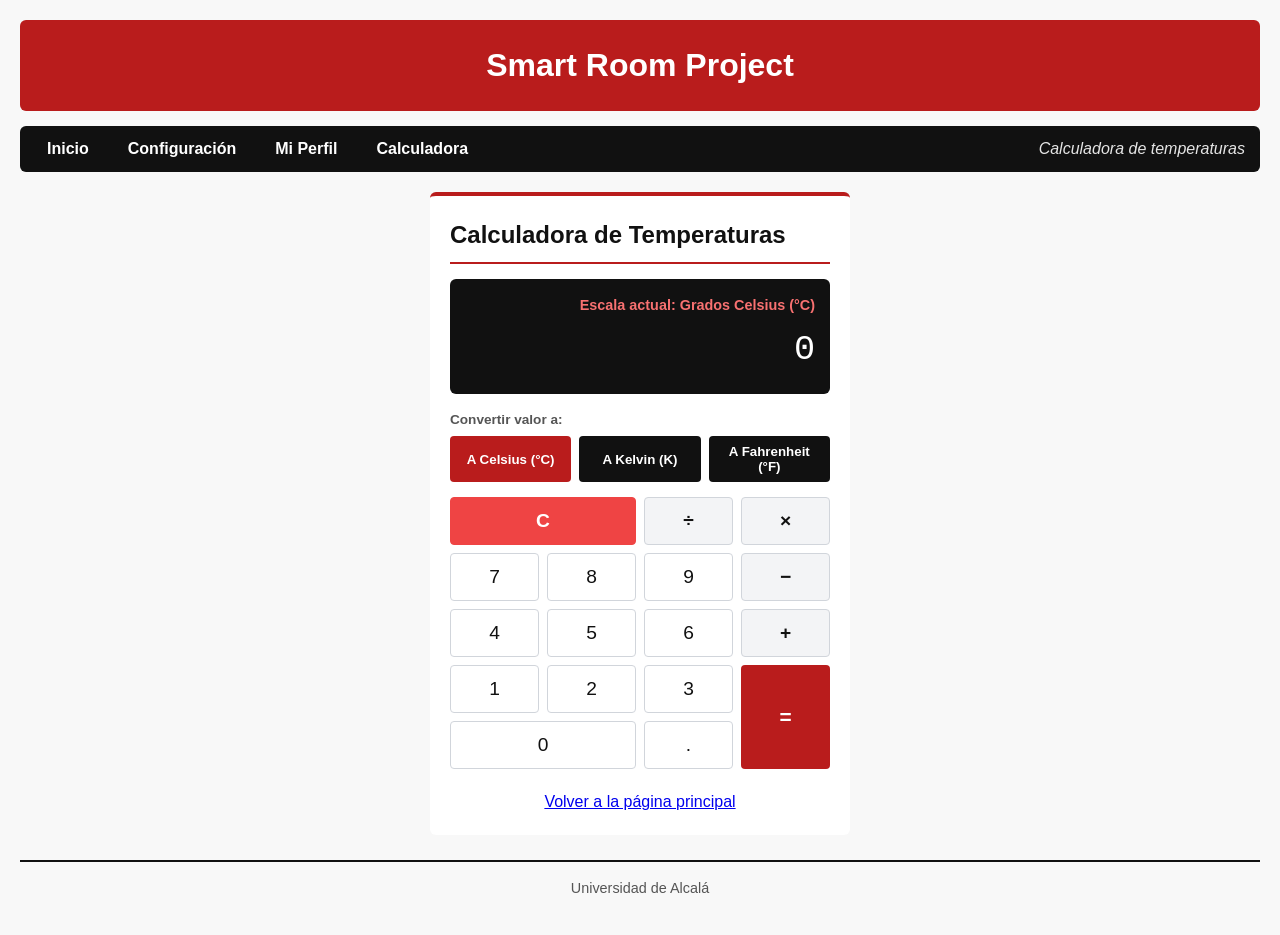
==== calculadora.html @ 2f7f599f "Apartado 4: Calculadora y fin de la práctica" ====
<!DOCTYPE html>
<html lang="es">
<head>
  <meta charset="UTF-8">
  <meta name="viewport" content="width=device-width, initial-scale=1.0">
  <meta name="description" content="Calculadora y conversor de temperaturas Smart Room">
  <title>Smart Room Project - Calculadora de Temperaturas</title>
  <link rel="stylesheet" href="css/iroom.css">
</head>
<body>

  <!-- Encabezado -->
  <header>
    <h1>Smart Room Project</h1>
  </header>

  <!-- Menú de navegación -->
  <div class="menu-container">
    <nav aria-label="Menú principal">
      <ul>
        <li><a href="index.html">Inicio</a></li>
        <li><a href="config.html">Configuración</a></li>
        <li><a href="minombre.html">Mi Perfil</a></li>
        <li><a href="calculadora.html">Calculadora</a></li>
      </ul>
    </nav>
    <aside id="info-aside">Calculadora de temperaturas</aside>
  </div>

  <main style="justify-content: ;">
    <!-- Tarjeta de la calculadora usando las clases de iroom.css -->
    <section class="card calc-container">
      <h2>Calculadora de Temperaturas</h2>

      <!-- Visor de la calculadora -->
      <div class="calc-screen">
        <div id="unit-badge" class="calc-unit-badge">
          Escala actual: Grados Celsius (°C)
        </div>
        <div id="calc-display" class="calc-display-digits">0</div>
      </div>

      <!-- Conversor de escalas -->
      <div class="scale-converter-group">
        <label class="scale-label">Convertir valor a:</label>
        <div class="scale-buttons">
          <button type="button" id="btn-to-celsius" class="scale-btn active">A Celsius (°C)</button>
          <button type="button" id="btn-to-kelvin" class="scale-btn">A Kelvin (K)</button>
          <button type="button" id="btn-to-fahrenheit" class="scale-btn">A Fahrenheit (°F)</button>
        </div>
      </div>

      <!-- Botonera -->
      <div class="calc-grid">
        <button type="button" class="calc-btn btn-clear" data-val="C">C</button>
        <button type="button" class="calc-btn btn-op" data-val="/">÷</button>
        <button type="button" class="calc-btn btn-op" data-val="*">×</button>

        <button type="button" class="calc-btn btn-num" data-val="7">7</button>
        <button type="button" class="calc-btn btn-num" data-val="8">8</button>
        <button type="button" class="calc-btn btn-num" data-val="9">9</button>
        <button type="button" class="calc-btn btn-op" data-val="-">−</button>

        <button type="button" class="calc-btn btn-num" data-val="4">4</button>
        <button type="button" class="calc-btn btn-num" data-val="5">5</button>
        <button type="button" class="calc-btn btn-num" data-val="6">6</button>
        <button type="button" class="calc-btn btn-op" data-val="+">+</button>

        <button type="button" class="calc-btn btn-num" data-val="1">1</button>
        <button type="button" class="calc-btn btn-num" data-val="2">2</button>
        <button type="button" class="calc-btn btn-num" data-val="3">3</button>
        <button type="button" class="calc-btn btn-equals" data-val="=">=</button>

        <button type="button" class="calc-btn btn-num btn-zero" data-val="0">0</button>
        <button type="button" class="calc-btn btn-num" data-val=".">.</button>
      </div>

      <p class="back-link-container">
        <a href="index.html">Volver a la página principal</a>
      </p>
    </section>
  </main>

  <footer>
    <p>Universidad de Alcalá</p>
  </footer>

  <!-- Lógica JavaScript -->
  <script>
    // Recuperar usuario de LocalStorage
    const savedName = localStorage.getItem('fname');
    if (savedName) {
      document.getElementById('info-aside').textContent = `Usuario: ${savedName}`;
    }

    // Elementos del visor
    const display = document.getElementById('calc-display');
    const unitBadge = document.getElementById('unit-badge');
    const btnC = document.getElementById('btn-to-celsius');
    const btnK = document.getElementById('btn-to-kelvin');
    const btnF = document.getElementById('btn-to-fahrenheit');

    // Estado interno
    let currentInput = "0";
    let previousInput = null;
    let currentOperation = null;
    let resetOnNextInput = false;
    let currentScale = "C";

    const scaleLabels = {
      C: "Grados Celsius (°C)",
      K: "Kelvin (K)",
      F: "Grados Fahrenheit (°F)"
    };

    function actualizarVisor() {
      display.textContent = currentInput;
      unitBadge.textContent = `Escala actual: ${scaleLabels[currentScale]}`;
    }

    // Botonera de dígitos y operaciones
    const buttons = document.querySelectorAll('.calc-btn');
    buttons.forEach(btn => {
      btn.addEventListener('click', () => {
        const val = btn.getAttribute('data-val');

        if (val === 'C') {
          currentInput = "0";
          previousInput = null;
          currentOperation = null;
          resetOnNextInput = false;
          actualizarVisor();
          return;
        }

        if (['+', '-', '*', '/'].includes(val)) {
          if (currentOperation !== null && !resetOnNextInput) {
            calcularResultado();
          }
          previousInput = parseFloat(currentInput);
          currentOperation = val;
          resetOnNextInput = true;
          return;
        }

        if (val === '=') {
          if (currentOperation !== null && previousInput !== null) {
            calcularResultado();
            currentOperation = null;
            previousInput = null;
            resetOnNextInput = true;
          }
          return;
        }

        if (val === '.') {
          if (resetOnNextInput) {
            currentInput = "0.";
            resetOnNextInput = false;
          } else if (!currentInput.includes('.')) {
            currentInput += '.';
          }
          actualizarVisor();
          return;
        }

        if (resetOnNextInput || currentInput === "0") {
          currentInput = val;
          resetOnNextInput = false;
        } else {
          currentInput += val;
        }
        actualizarVisor();
      });
    });

    function calcularResultado() {
      const prev = previousInput;
      const curr = parseFloat(currentInput);
      let res = 0;

      switch (currentOperation) {
        case '+': res = prev + curr; break;
        case '-': res = prev - curr; break;
        case '*': res = prev * curr; break;
        case '/': res = curr === 0 ? "Error" : prev / curr; break;
        default: return;
      }

      if (res === "Error") {
        currentInput = "Error";
      } else {
        currentInput = parseFloat(res.toFixed(4)).toString();
      }
      actualizarVisor();
    }

    // Conversión de escalas
    function convertirEscala(nuevaEscala) {
      if (currentInput === "Error") return;
      if (currentScale === nuevaEscala) return;

      let temp = parseFloat(currentInput);
      if (isNaN(temp)) return;

      // 1. Convertir la temperatura origen a Celsius
      let tempCelsius;
      if (currentScale === "C") tempCelsius = temp;
      else if (currentScale === "K") tempCelsius = temp - 273.15;
      else if (currentScale === "F") tempCelsius = (temp - 32) * (5 / 9);

      // 2. De Celsius a la escala destino
      let resFinal;
      if (nuevaEscala === "C") resFinal = tempCelsius;
      else if (nuevaEscala === "K") resFinal = tempCelsius + 273.15;
      else if (nuevaEscala === "F") resFinal = (tempCelsius * (9 / 5)) + 32;

      currentScale = nuevaEscala;
      currentInput = parseFloat(resFinal.toFixed(2)).toString();
      actualizarVisor();

      // Actualizar clase activa en los botones
      [btnC, btnK, btnF].forEach(b => b.classList.remove('active'));
      if (nuevaEscala === "C") btnC.classList.add('active');
      if (nuevaEscala === "K") btnK.classList.add('active');
      if (nuevaEscala === "F") btnF.classList.add('active');
    }

    btnC.addEventListener('click', () => convertirEscala("C"));
    btnK.addEventListener('click', () => convertirEscala("K"));
    btnF.addEventListener('click', () => convertirEscala("F"));
  </script>

</body>
</html>
---- css/iroom.css ----
/*-------PRACTICA 1-------*/
/*Este archivo es para todos los estilos de la web y tener el codigo lo mas limpio y accesible posible*/
/*Lo primero sera configurar como el navegador calcula el tamaño total de los elementos html que haya en la web*/
/*El * es para hacer la configuracion universal y se aplique a todos los elementos de la web, en este caso a todos los modelos de caja estandar*/
/*Al poner el * y el margin y padding a 0 lo que estamos haciendo es la tecnica CSS Reset pque sirve para eliminar los estilos por defecto de los navegadores y para controlar totalmente el diseño*/
* {
  box-sizing: border-box;
  /**/
  margin: 0;
  padding: 0;
}

/*Body en la hoja de estilos sirve para definir el fondo general, la tipografia y los margenes por defecto*/
body {
  /*Tipografía general*/
  font-family: Arial, Helvetica, sans-serif;
  /*line-height es para indicar el espaciado entre las lineas de texto*/
  line-height: 1.6;
  /*Indica el color principal del texto de la web*/
  color: #111111;     
  /*Color del fondo de la web por defecto*/         
  background-color: #f8f8f8;
  /*padding sirve para generar espacio entre entre el contenido de un elemento y su propio borde*/   
  padding: 20px;
}

/*Estilo para la cabecera y título principal, en este caso Smart Room Project*/
header {
  /*Color de fondo roja*/
  background-color: #b91c1c;
  /*Color de las letras*/
  color: #ffffff;     
  /*Margenes de la cabecera con el final del elemento*/        
  padding: 20px;
  /*Texto centrado*/
  text-align: center;
  /*Sirve para redondear las esquinas del borde del elemento*/
  border-radius: 6px;
  /*Margen por debajo del elemento*/
  margin-bottom: 15px;
}

/*Con esto modificaremos los titulos h1 que esten detro de header para que solo se modifiquen los que nosotros queremos que se vean de la forma que hemos configurado antes*/
/*En este caso solo tenemos en header y con h1 a los titulos de Smart Room Project por lo que solo se verá afectado este titulo segun las especificaciones anteriores*/
header h1 {
  /*Ademas le decimos que haga el tamaño del texto de 2rem. Rem es la medida recomendada por si el usuario decide cambiar el tamaño de la letra en su navegador*/
  font-size: 2rem;
  /*Esto es para indicar que queremos que la letra del texto sea mas gorda de lo normal*/
  font-weight: bold;
}

/*Ahora configuraremos el menu de navegacion que usamos en las tres paginas con la clase menu-container*/
.menu-container {
  /*De esta forma colocaremos los elementos en fila facilmente, para que quede esteticamente las opciones de Inicio, configuracion y nombre*/
  display: flex;
  /*Con space-between indicamos que queremos los elementos distribuidos uniformemente empezando por la izquierda con el primer elemento siguiendo hacia la derecha hasta el ultimo*/
  justify-content: space-between;
  /*Centramos los items en el centro del contenedor para que quede justo en el medio, con el mismo margen arriba y abajo*/
  align-items: center;
  /*Color de fondo*/
  background-color: #111111;
  /*Esto creará un margen entre los diferentes elementos de la pagina de 10px vertical y 15px horizontal */ 
  padding: 10px 15px;
  /*Redondeamos los bordes del contenedor*/
  border-radius: 6px;
  /*Margen por debajo del contendor*/
  margin-bottom: 20px;
}

/*Seguimos con la configuracion de la listas desordenadas que haya en el codigo*/
nav ul {
  /*No le atribuimos ningun estilo como puntos, guiones etc*/
  list-style: none;
  /*Colocamos los elementos uno encima de otro ya que el unico hijo de nav es ul por lo que este se comporta como un elemento flexible pero los elementos de li si*/
  display: flex;
  /*Espacio entre los elementos de la lista*/
  gap: 15px;
}

/*Esta configuracion es para el menu de navegacion de Inicio, Configuracion y nombre*/
nav a {
  /*Descartamos el subrayado azul que le ponen los navegadores por defecto*/
  text-decoration: none;
  /*Le ponemos color blanco al texto ya que el fondo es negro*/
  color: #ffffff; 
  /*Letra gorda*/ 
  font-weight: bold;
  /*Espaciado para el boton de 6px vertical y 12 px horizontal*/
  padding: 6px 12px;
  /*Redondeado del boton*/
  border-radius: 4px;
}

/*Estilo para el mensaje que aparece en el lateral del menu el cual es modificado por los scripts*/
#info-aside {
  /*Aplicamos tipografia cursiva*/ 
  font-style: italic;
  /*Color blanco pero con tono grisaceo*/
  color: #e5e5e5;   
}

/*Aplicamos estilo a las dos columnas de index.html*/
main {
  /*Contenedor flexible*/
  display: flex;
  /*Coloca los elementos en una linea horizontal (de esta forma habrá un contenedor al lado de otro)*/
  flex-direction: row;
  /*Distribuye los elementos empujando cada una en un extremo del contenedor*/
  justify-content: space-between;
  /*Separacion entre ambos elementos*/
  gap: 50px;
  /*Alineamos los elementos al borde superior*/
  align-items: flex-start;
  /*Ocupamos la totalidad del ancho de la pagina*/
  width: 100%;
}

/*Estilo para los elementos del main (datos de la habitacion, datos de los sensores)*/
.room-data,
.sensor-data,
.card {
  /*Permitimos que las columnas crezcan, encojan y se repartan el ancho al 50%*/
  flex: 1 1 0;
  /*Evitamos elementos anchos*/
  min-width: 0;
  /*Color de fondo*/
  background-color: #ffffff;
  /*Espacio interno para separar el texto de los bordes*/
  padding: 20px;
  /*Redondeamos el contenedor*/
  border-radius: 6px;
  /*Línea roja en el borde de arriba por estetica*/
  border-top: 4px solid #b91c1c;
}

/*Estilo para los titulos de cada tarjeta*/
.room-data h2,
.sensor-data h2,
.card h2 {
  /*Color del titulos*/
  color: #111111; 
  /*Linea roja para diferenciar el titulo de los datos*/ 
  border-bottom: 2px solid #b91c1c;
  /*Espacio interior entre el texto y la linea roja*/
  padding-bottom: 8px;
  /*Margen exterior por debajo de la linea roja*/
  margin-bottom: 15px;
}

/*Estilo de la lista no ordenada de la seccion de la habitacion*/
.room-data ul {
  /*Evitamos puntos o guiones*/
  list-style: none;
  /*Margen inferior para separarlo de la imagen*/
  margin-bottom: 15px;
}

/*Espacio de cada elemento de la lista*/
.room-data li {
  margin-bottom: 8px;
}

/*Estilo del enlace de google maps*/
.room-data a {
  color: #b91c1c;           
  font-weight: bold;
  text-decoration: underline;
}

/*Estilo del contenedor de la imagen*/
figure {
  /*Centramos la foto y el texto descriptivo*/
  text-align: center;
  /*margen para que no se junte con los elementos de la lista*/
  margin-top: 15px;
}

/*Comportamiento de la foto*/
figure img {
  /*Evitamos que la imagen se desborde en las pantallas pequeñas*/
  max-width: 100%;
  /*Relacion original para no deformar la imagen*/
  height: auto;
  /*Redondeamos las esquinas*/
  border-radius: 4px;
  /*Ponemos un borde negro*/
  border: 2px solid #111111;
}

/*Pie de foto de la imagen*/
figcaption {
  /*Tamaño de la fuente*/
  font-size: 0.85rem;
  color: #555555;
  margin-top: 5px;
}

/*Estructura de la base de los sensores*/
table {
  /*Ocupamos todo el ancho posible de la columna*/
  width: 100%;
  /*Introducimos una linea divisoria entre los elementos de la tabla*/
  border-collapse: collapse;
  margin-top: 10px;
}

/*Formato para los encabezados de la tabla y de los datos*/
th, td {
  /*Relleno interno v h*/
  padding: 10px 12px;
  /*Pegamos el texto a la izquierda*/
  text-align: left;
}

/*Estilo para solo los encabezados de la tabla*/
th {
  /*Color negro de fondo*/
  background-color: #111111;
  /*Color de las letras*/
  color: #ffffff;              
  font-weight: bold;
}

/*Estilo para el formulario de la configuracion*/
.form-container {
  /*Contenedor flexible*/
  display: flex;
  /*Separacion entre las dos columnas*/
  gap: 50px;
  /*Ocupamos todo el ancho disponible*/
  width: 100%;
  /*Alineamos arriba*/
  align-items: flex-start;
}

/*Borramos la linea que sale por defecto en los fieldsets*/
fieldset.card{
  border: none;
  border-top: 4px solid #b91c1c;
  display: block;
}

/*Ocupamos todo el ancho horizontal*/
fieldset.card legend{
  width: 100%;
}


/*Estilo del pie de pagina*/
footer {
  /*Alineamos al centro*/
  text-align: center;
  margin-top: 25px;
  padding: 15px;
  color: #555555;
  /*Linea separatoria*/
  border-top: 2px solid #111111; 
  /*Tamaño de la letra*/
  font-size: 0.9rem;
}

/*Diseño para pantallas móviles*/
@media (max-width: 768px) {
  /*Convertimos la distribucion horizontal de dos columnas en una sola vertical*/
  main,
  .form-container {
    flex-direction: column;
  }
  
  /*Apila los elementos de la barra de navegacion verticalmente*/
  .menu-container {
    flex-direction: column;
    gap: 10px;
    text-align: center;
  }
}

/*-------PRACTICA 2-------*/
/*Estilo para la ventana modal*/

/*Fondo oscuro para la pantalla que hay detras de la ventana modal*/
.modal-overlay{
  display: none; /*Oculto hasta que se active el script de java*/
  position: fixed; /*Fijo relativo a la ventana del navegador*/
  top: 0; /*Alineado con el borde superior*/
  left: 0;
  width: 100%; /*Ocupamos todo el ancho del viewport*/
  height: 100%; /*Ocupamos todo el alto del viewport*/
  background-color: rgba(0, 0, 0, 0.6); /*Color negro con opacidad del 60%*/  
  z-index: 1000; /*Capa superior alta para asegurarnos de que queda por encima del contenido*/
  justify-content: center; /*Contenedor flexible para centrar la tarjeta de dialogo*/
  align-items: center; /*Para que la ventana modal quede centrada verticalmente*/
}

/*Caja blanca central de la ventana modal*/
.modal-box{
  background-color: #ffffff; /*Fondo blanco*/
  padding: 25px 30px; /*Relleno interno de 25ps de alto y bajo y 30px de los lados*/
  border-radius: 8px; /*Redondeo de las esquinas del cuadro*/
  max-width: 420px; /*Le asignamos ancho maximo para que no se extienda en pantallas grandes*/;
  width: 90%; /*Ancho para ajustarse a pantallas moviles*/
  text-align: center; /*Centrado de los textos y botones*/
}

/*Titulo de la ventana modal*/
.modal-box h3{
  color: #b91c1c; /*Mantenemos el rojo que he usado en toda la practica*/
  margin-bottom: 12px; /*Margen inferior para separarlo del mensaje*/
}

/*Mensaje explicativo o lista de errores de la ventana modal*/
.modal-box p{
  color: #333333;
  font-size: 0.95rem; /*Tamaño de fuente*/
  margin-bottom: 20px; /*Margen para que no se junte con el boton*/
  white-space: pre-line; /*Permite que los saltos de linea (\n) generados en el script se muestren como lineas separadas*/
}

/*Boton de confirmacion o cierre de la ventana modal*/
.modal-box button{
  background-color: #b91c1c; /*Color rojo de siempre*/
  color:#ffffff; /*Color de las letras*/
  border: none; /*Eliminamos el borde por defecto*/
  padding: 8px 24px; /*Espaciado interno*/
  font-size: 1rem;
  font-weight: bold; /*Texto en negrita*/
  border-radius: 4px;
  cursor: pointer; /*Cursor tipo puntero al pasar el raton*/
}

/*Contenedor del texto e indicador visual de la contraseña*/
.password-indicator-container{
  margin-top: 6px; /*Separacion superior respecto al campo input*/
  font-size: 0.85rem; /*Texto informativo mas pequeño*/
}

/*Fondo gris de la barra de progreso*/
.password-meter-bar{
  height: 6px; /*Altura de la barra*/
  width: 100%; /*Todo el ancho disponible*/
  background-color: #e5e7eb; /*Color de fondo cuando esta vacia*/
  border-radius: 3px;
  margin-top: 4px; /*Margen con el texto indicador*/
  overflow: hidden; /*Oculta cualquier desbordamiento interno*/
  /*Si por ejemplo la contraseña es mas grande que la caja que hemos reservado, en vez de seguir escribiendo se oculta*/
}

/*Barra interna que se llena segun la longitud*/
.password-meter-progress{
  height: 100%; /*Ocupa todo el ancho disponible*/
  width: 0%; /*Inicialmente a 0 ya que el usuario no habra escrito nada*/
  background-color: #ef4444; /*Color inicial*/
  transition: width 0.3s ease, background-color 0.3s ease; /*Animacion para cambiar el ancho o el color*/
}

/*APARTADO 4*/
/*Contenedor principal para la calculadora*/
.calc-container{
  max-width: 420px;
  width: 100%;
  margin: 0 auto;
}

/*Pantalla de la calculadora*/
.calc-screen{
  background-color: #111111;
  color: #ffffff;
  border-radius: 6px;
  padding: 15px;
  margin-bottom: 15px;
  text-align: right;
}

/*Indicador de escala en la pantalla*/
.calc-unit-badge{
  font-size: 0.9rem;
  color: #f87171;
  font-weight: bold;
  margin-bottom: 5px;
}

/*Digitos del resultado*/
.calc-display-digits{
  font-size: 2.2rem;
  font-family: monospace;
  overflow-x: auto;
  white-space: nowrap;
}

/*Fila de botones de conversion de escala*/
.scale-converter-group{
  margin-bottom: 15px;
}

.scale-label{
  font-size: 0.85rem;
  font-weight: bold;
  color: #555555;
  display: block;
  margin-bottom: 6px;
}

.scale-buttons{
  display: grid;
  grid-template-columns: repeat(3, 1fr);
  gap: 8px;
}

.scale-btn{
  background-color: #111111;
  color: #ffffff;
  border: none;
  padding: 8px;
  border-radius: 4px;
  cursor: pointer;
  font-weight: bold;
  transition: background-color 0.2s ease;
}

.scale-btn:hover{
  background-color: #b91c1c;
}

.scale-btn.active{
  background-color: #b91c1c;
}

/*Botonera de la calculadora*/
.calc-grid{
  display: grid;
  grid-template-columns: repeat(4, 1fr);
  gap: 8px;
}

.calc-btn{
  padding: 12px;
  font-size: 1.2rem;
  border-radius: 4px;
  cursor: pointer;
  border: 1px solid #d1d5db;
  transition: background-color 0.15 ease;
}

/*Botones numericos*/
.calc-btn.btn-num{
  background-color: #ffffff;
  color: #111111;
}

.calc-btn.btn-num:hover{
  background-color: #f3f4f6;
}

/*Operadores (+, -, *, /) */
.calc-btn.btn-op{
  background-color: #f3f4f6;
  color: #111111;
  font-weight: bold;
}

.calc-btn.btn-op:hover{
  background-color: #e5e7eb;
}

/* Boton de borrar */
.calc-btn.btn-clear{
  grid-column: span 2;
  background-color: #ef4444;
  color: #ffffff;
  font-weight: bold;
  border-color: #ef4444;
}

.calc-btn.btn-clear:hover{
  background-color: #dc2626;
}

/* Botón Igual (=) */
.calc-btn.btn-equals {
  grid-row: span 2;
  background-color: #b91c1c;
  color: #ffffff;
  font-weight: bold;
  border: none;
  font-size: 1.3rem;
}

.calc-btn.btn-equals:hover {
  background-color: #991b1b;
}

/* Cero que ocupa 2 columnas */
.calc-btn.btn-zero {
  grid-column: span 2;
}

/* Enlace de regreso */
.back-link-container {
  margin-top: 20px;
  text-align: center;
}
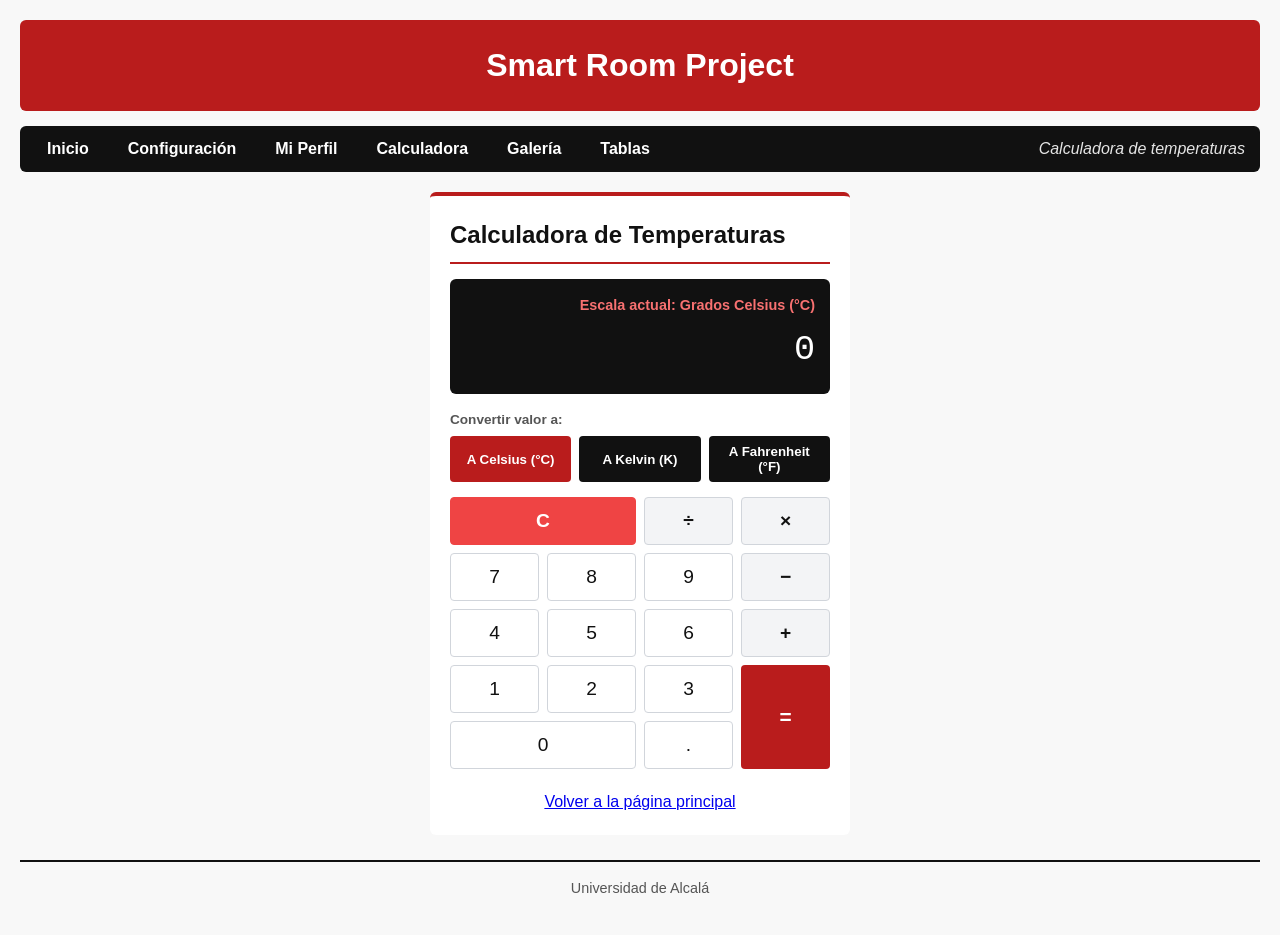
==== commit b2a838e0: "Práctica 3 - Apartado 1.3" ====
--- a/calculadora.html
+++ b/calculadora.html
@@ -22,6 +22,8 @@
         <li><a href="config.html">Configuración</a></li>
         <li><a href="minombre.html">Mi Perfil</a></li>
         <li><a href="calculadora.html">Calculadora</a></li>
+        <li><a href="galeria.html">Galería</a></li>
+        <li><a href="tablas.html">Tablas</a></li>
       </ul>
     </nav>
     <aside id="info-aside">Calculadora de temperaturas</aside>
--- a/css/iroom.css
+++ b/css/iroom.css
@@ -498,4 +498,110 @@
 .back-link-container {
   margin-top: 20px;
   text-align: center;
+}
+
+/*----------PRACTICA 3----------*/
+
+/* Contenedor principal de la galeria que agrupa los botones y las imagenes */
+.gallery-wrapper{
+  display: flex;
+  align-items: center;
+  justify-content: center;
+  gap: 15px;
+  margin-top: 20px;
+}
+
+/* Contenedor tipo ventana que ocula las imagenes que se salen del ancho */
+.gallery-viewport{
+  width: 600px; /*Ancho del carrusel*/
+  overflow: hidden; /*Todo lo que sobresalga de este ancho, se oculta*/
+  border: 3px solid #111111;
+  border-radius: 6px;
+  background-color: #ffffff;
+}
+
+/* Tira larga donde iran colocadas todas las imagenes una al lado de la otra */
+.gallery-track{
+  display: flex; 
+  transition: transform 0.4s ease-in-out;
+}
+
+/* Estilo individual para cada imagen */
+.gallery-track img{
+  width: 200px; /*Cada imagen ocupará 200px, por lo que cabrán 3 imagenes en el viewport de 600px*/
+  height: 150px;
+  object-fit: cover; /*Evita que la foto se deforme*/
+  cursor: pointer;
+}
+
+/* Botones de control */
+.nav-btn{
+  background-color: transparent;
+  color: #b91c1c;
+  border: none;
+  padding: 10px;
+  font-size: 3rem;
+  cursor: pointer;
+  font-weight: bold;
+}
+
+.nav-btn:hover{
+  color: #111111;
+  background-color: transparent;
+}
+
+/* Caja foltante (tooltip) que aparecerá al pasar el ratón sobre una foto */
+#info-box{
+  position: absolute; /*Libre movimiento por la pantalla*/
+  display: none;
+  background-color: rgba(0, 0, 0, 0.8); /*Fondo negro semitransparente*/
+  color: #ffffff;
+  padding: 8px 12px;
+  border-radius: 4px;
+  pointer-events: none; /*Evita parpadeos al pasar el raton*/
+  font-weight: bold;
+}
+
+/* Estilos para el menu de pagina debajo de la tabla */
+.paginacion-container{
+  text-align: center;
+  margin-top: 20px;
+  font-weight: bold;
+}
+
+.page-link{
+  color: #b91c1c;
+  text-decoration: none;
+  margin: 0 10px;
+  cursor: pointer;
+}
+
+.page-link:hover{
+  text-decoration: underline;
+  color: #111111;
+}
+
+/* Estilos de la tabla que jquery aplcará dinámicamente */
+.tabla-formateada{
+  width: 100%;
+  border-collapse: collapse;
+  margin-top: 15px;
+}
+
+.tabla-formateada th{
+  background-color: #111111;
+  color: #ffffff;
+  padding: 12px;
+  text-align: left;
+  border: 1px solid #d1d5db;
+}
+
+.tabla-formateada td {
+  padding: 10px;
+  border: 1px solid #d1d5db;
+}
+
+/* Efecto cebra para las filas */
+.tabla-formateada tr:nth-child(even) td{
+  background-color: #f8f8f8;
 }
